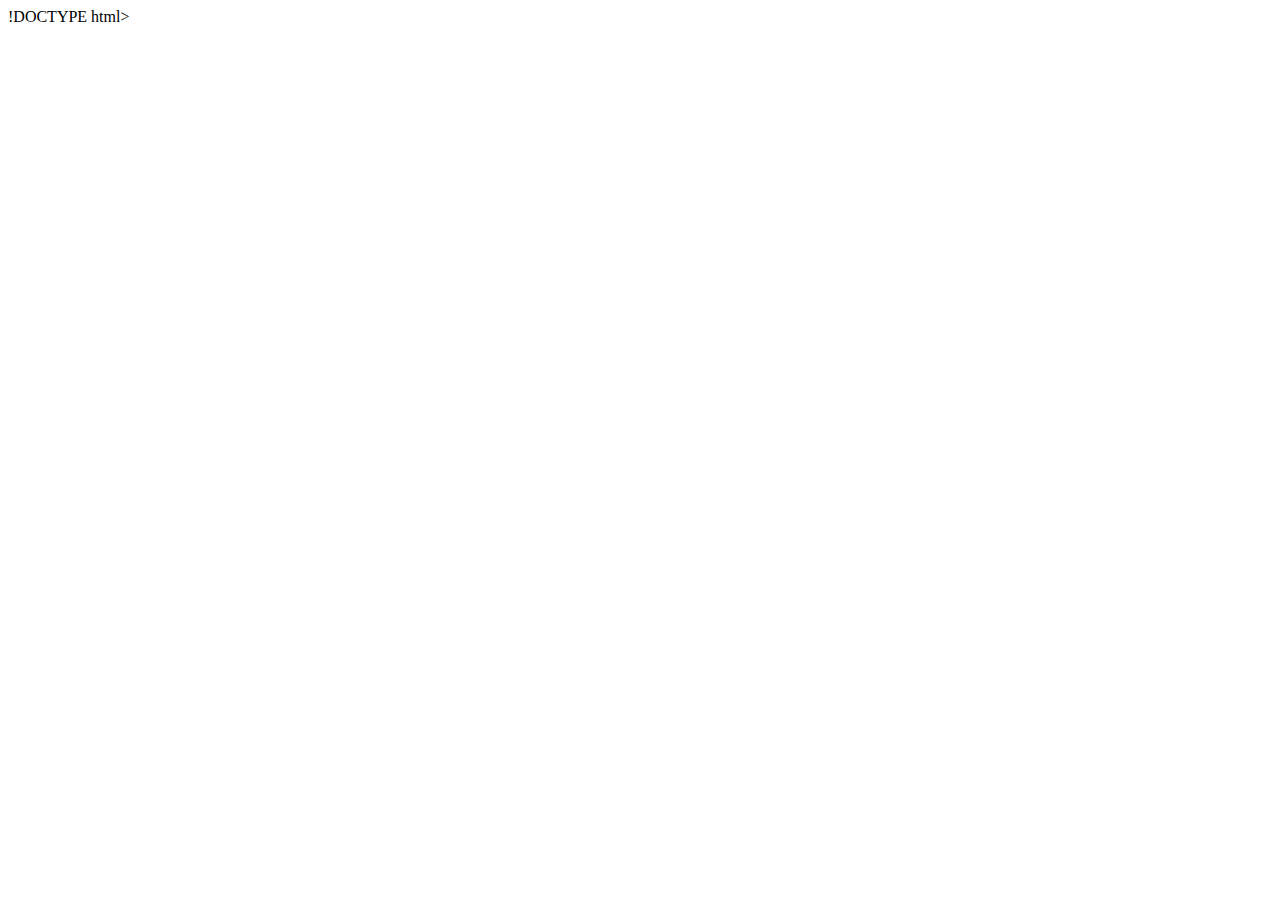
==== Mapping_GeoJSON_Linestrings/index.html @ 8d22b78a "Added new branch" ====
!DOCTYPE html>
<html lang="en">

<head>
    <meta charset="UTF-8">
    <meta http-equiv="X-UA-Compatible" content="IE=edge">
    <meta name="viewport" content="width=device-width, initial-scale=1.0">
    <title>Leaflet-Basic-Map</title>

    <!-- d3 JavaScript -->
    <script src="https://d3js.org/d3.v5.min.js"></script>
    <!-- Leaflet CSS -->
    <link rel="stylesheet" href="https://unpkg.com/leaflet@1.7.1/dist/leaflet.css"
        integrity="sha512-xodZBNTC5n17Xt2atTPuE1HxjVMSvLVW9ocqUKLsCC5CXdbqCmblAshOMAS6/keqq/sMZMZ19scR4PsZChSR7A=="
        crossorigin="" />

    <!-- Our CSS -->
    <link rel="stylesheet" type="text/css" href="static/css/style.css">
</head>

<body>

    <!-- The div that holds our map -->
    <div id="mapid"></div>

    <!-- Leaflet JavaScript -->
    <script src="https://unpkg.com/leaflet@1.7.1/dist/leaflet.js"
        integrity="sha512-XQoYMqMTK8LvdxXYG3nZ448hOEQiglfqkJs1NOQV44cWnUrBc8PkAOcXy20w0vlaXaVUearIOBhiXZ5V3ynxwA=="
        crossorigin=""></script>
    <!-- API key -->
    <script type="text/javascript" src="static/js/config.js"></script>
    <!-- Our JavaScript -->
    <script type="text/javascript" src="static/js/logic.js"></script>
</body>

</html>
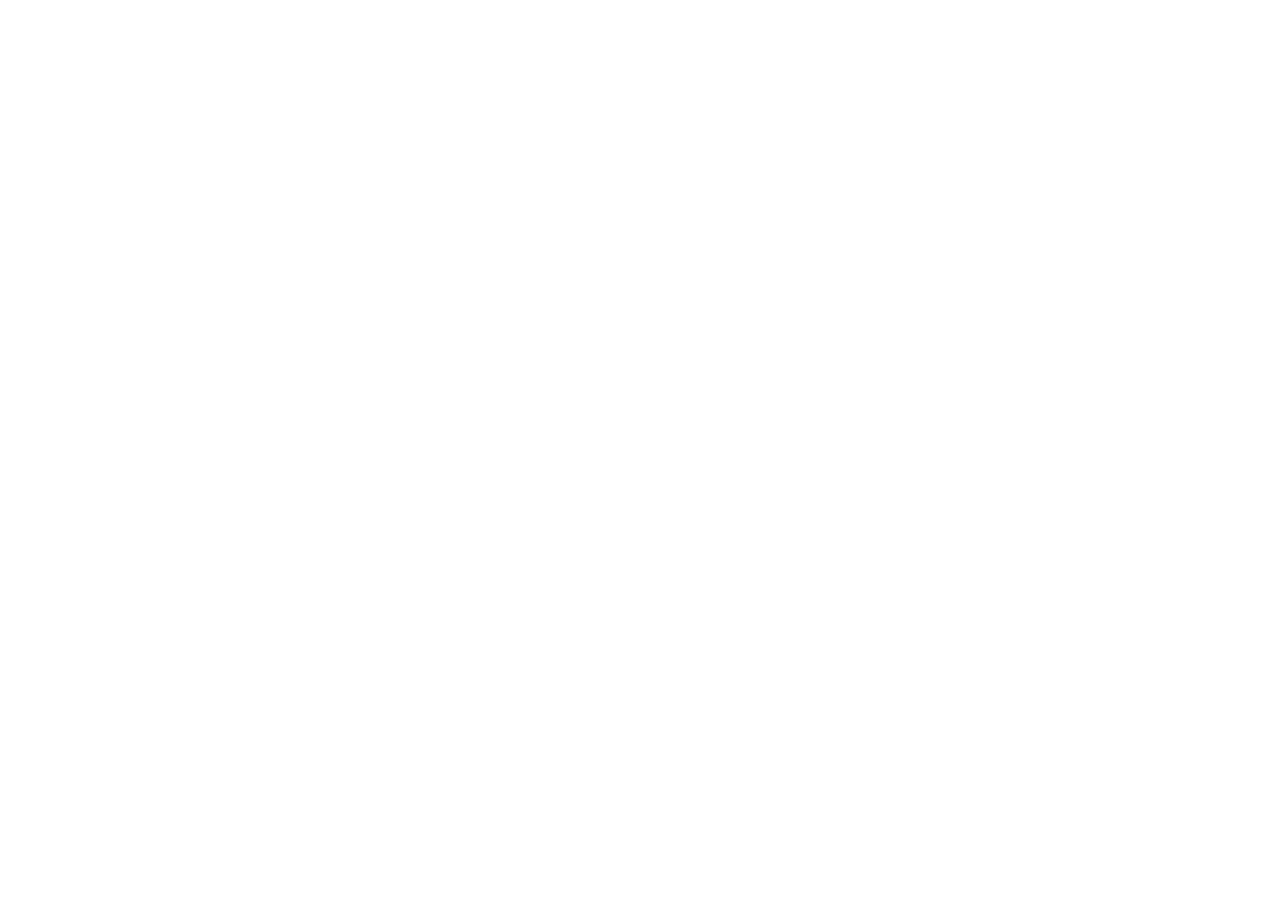
==== commit 7bbc5bd9: "Added nonstop routes from toronto" ====
--- a/Mapping_GeoJSON_Linestrings/index.html
+++ b/Mapping_GeoJSON_Linestrings/index.html
@@ -1,4 +1,4 @@
-!DOCTYPE html>
+<!DOCTYPE html>
 <html lang="en">
 
 <head>
--- a/Mapping_GeoJSON_Linestrings/static/css/style.css
+++ b/Mapping_GeoJSON_Linestrings/static/css/style.css
@@ -0,0 +1,8 @@
+html,
+body,
+#mapid {
+    width: 100%;
+    height: 100%;
+    padding: 0;
+    margin: 0;
+}